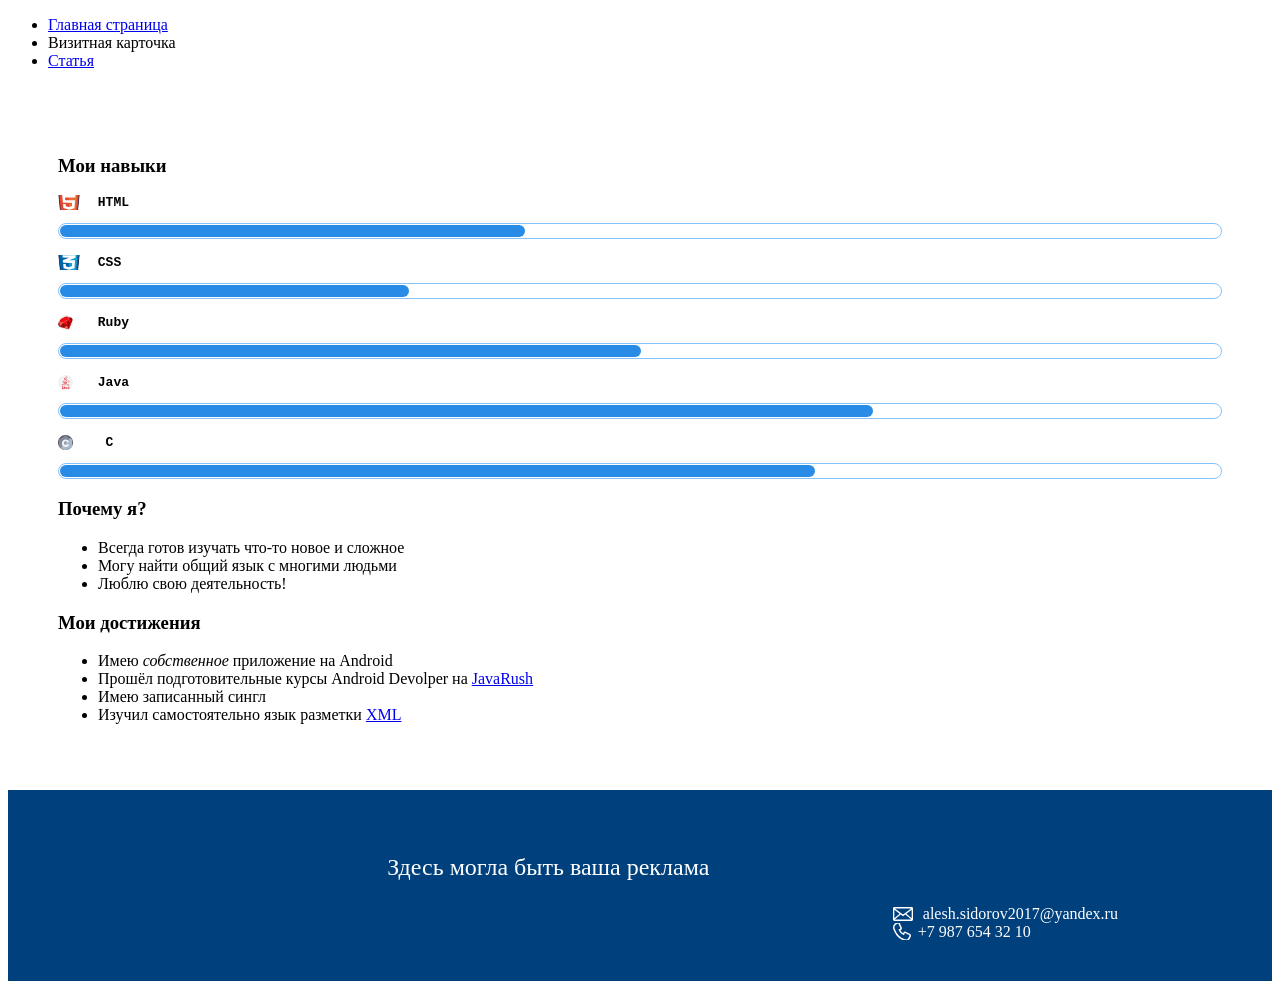
==== cv.html @ 6720f107 "cope file with site" ====
<!doctype html>
<html class="no-js" lang="en">

<head>
    <meta charset="utf-8" />
    <meta name="viewport" content="width=device-width, initial-scale=1.0" />
    <title>Список достижений</title>
    <link rel="stylesheet" href="https://dhbhdrzi4tiry.cloudfront.net/cdn/sites/foundation.min.css">
    <link rel="stylesheet" href="css/style.css">
</head>

<body>

    <!-- Start Top Bar -->
    <div class="top-bar">
        <div class="top-bar-left">
            <ul class="menu">
                <li><a href="index.html">Главная страница</a></li>
                <li class="menu-text">Визитная карточка</li>
                <li><a href="lab-one.html">Статья</a></li>
            </ul>
        </div>
    </div>
    <!-- End Top Bar -->



    <!-- We can now combine rows and columns when there's only one column in that row -->
    <div class="grid-container">
        <div class="grid-x grid-margin-x">
            <div class="cell-medium">
                <div class="skills">
                    <h3>Мои навыки</h3>
                    <dl class="skills-list">
                        <dt class="skill-html">
                            <pre> <b>HTML</b></pre>
                        </dt>
                        <dd class="level">
                            <div style="width: 40%;">60%</div>
                        </dd>
                        <dt class="skill-css">
                            <pre> <b>CSS</b></pre>
                        </dt>
                        <dd class="level">
                            <div style="width: 30%;">40%</div>
                        </dd>
                        <dt class="skill-ruby">
                            <pre> <b>Ruby</b></pre>
                        </dt>
                        <dd class="level">
                            <div style="width: 50%;">50%</div>
                        </dd>
                        <dt class="skill-java">
                            <pre> <b>Java</b></pre>
                        </dt>
                        <dd class="level">
                            <div style="width: 70%;">70%</div>
                        </dd>
                        <dt class="skill-c">
                            <pre>  <b>C</b></pre>
                        </dt>
                        <dd class="level">
                            <div style="width: 65%;">65%</div>
                        </dd>
                    </dl>
                </div>
            </div>

            <div class="spells">
                <h3>Почему я?</h3>
                <ul class="spell-list">
                    <li>Всегда готов изучать что-то новое и сложное</li>
                    <li>Могу найти общий язык с многими людьми</li>
                    <li>Люблю свою деятельность!</li>
                </ul>
            </div>

            <div class="achiv">
                <h3>Мои достижения</h3>
                <ul class="achiv-list">
                    <li>Имею <em>собственное</em> приложение на Android</li>
                    <li>Прошёл подготовительные курсы Android Devolper на 
                        <a href="https://javarush.ru/quests/lectures?quest=QUEST_GOOGLE_ANDROID&level=10">JavaRush</a></li>
                    <li>Имею записанный сингл</li>
                    <li>Изучил самостоятельно язык разметки <a href="https://ru.wikipedia.org/wiki/XML">XML</a></li>
                </ul>
            </div>
        </div>
    </div>

    <script src="https://code.jquery.com/jquery-2.1.4.min.js"></script>
    <script src="https://dhbhdrzi4tiry.cloudfront.net/cdn/sites/foundation.js"></script>
    <script>
        $(document).foundation();
    </script>
</body>

<footer class="page-footer">
    <div class="container">
        <p style="margin-left: 30%; font-size: x-large;">Здесь могла быть ваша реклама</p>
        <a class="footer-email" href="mailto:alesh.sidorov2017@yandex.ru">alesh.sidorov2017@yandex.ru</a>
        <a class="footer-phone" href="tel:+79876543210">+7 987 654 32 10</a>
    </div>
</footer>

</html>
---- css/style.css ----
.page-footer {
    padding: 40px 0;
    background-color: #00417d;
    color: #ffffff;
  }
  
  .page-footer a {
    margin-left: 70%;
    color: inherit;
    text-decoration: none;
    background-repeat: no-repeat;
    background-position: left;
  }
  
  .footer-email {
    padding-left: 30px;
    background-image: url("../icon-email-footer.svg");
  }
  
  .footer-phone {
    padding-left: 25px;
    background-image: url("../icon-phone-footer.svg");
  }

  .skills-list {
    margin: 0;
    padding: 0;
  }
  
  .skills-list dt {
    padding-left: 32px;
    background-repeat: no-repeat;
    background-position: left;
    
  }
  
   .skill-c{
    background-image: url("../c.svg");
   }

  .skill-java{
    background-image: url("../java.svg");
   }

  .skill-ruby{
      background-image: url("../ruby.svg");
  }
  .skill-html {
    background-image: url("../icon-html.svg");
  }
  
  .skill-css {
    background-image: url("../icon-css.svg");
  }
  
  .level {
    margin: 4px 0 16px;
    padding: 0;
    height: 14px;
    font-size: 0;
    background-color: #ffffff;
    border: 1px solid #86c3fa;
    border-radius: 8px;
  }
  
  .level div {
    margin: 1px;
    height: 12px;
    background-color: #288be6;
    border-radius: 6px;
  }

  .grid-container{
      padding: 50px;
  }

  .author{
   margin-left: 75%;
   
  }

  .statia{
    margin-left: 25%;
    width: 50%;
    text-align: left;
  }

  .punkt-lab{
    list-style-type: upper-roman;
  }
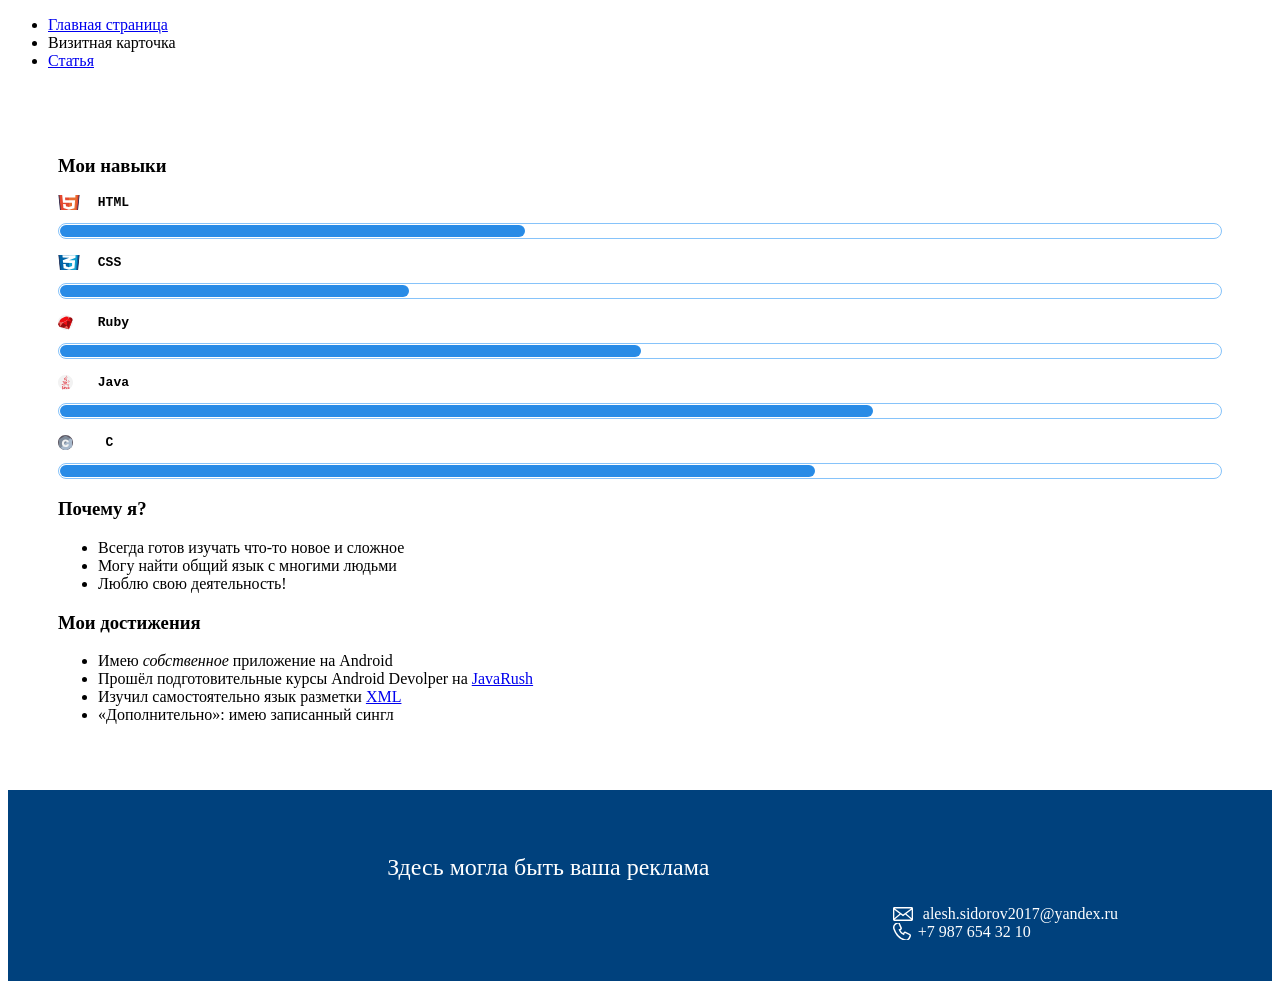
==== commit 27f80991: "fix href and corect text" ====
--- a/cv.html
+++ b/cv.html
@@ -1,5 +1,5 @@
-<!doctype html>
-<html class="no-js" lang="en">
+<!DOCTYPE html>
+<html class="no-js" lang="ru">
 
 <head>
     <meta charset="utf-8" />
@@ -80,9 +80,9 @@
                 <ul class="achiv-list">
                     <li>Имею <em>собственное</em> приложение на Android</li>
                     <li>Прошёл подготовительные курсы Android Devolper на 
-                        <a href="https://javarush.ru/quests/lectures?quest=QUEST_GOOGLE_ANDROID&level=10">JavaRush</a></li>
-                    <li>Имею записанный сингл</li>
-                    <li>Изучил самостоятельно язык разметки <a href="https://ru.wikipedia.org/wiki/XML">XML</a></li>
+                        <a href="https://javarush.ru/quests/lectures?quest=QUEST_GOOGLE_ANDROID&level=10" target="_blank">JavaRush</a></li>
+                    <li>Изучил самостоятельно язык разметки <a href="https://ru.wikipedia.org/wiki/XML" target="_blank">XML</a></li>
+                    <li><q>Дополнительно</q>: имею записанный сингл</li>
                 </ul>
             </div>
         </div>
--- a/css/style.css
+++ b/css/style.css
@@ -74,10 +74,9 @@
       padding: 50px;
   }
 
-  .author{
-   margin-left: 75%;
-   
-  }
+ .author{
+   text-align: right;
+ }
 
   .statia{
     margin-left: 25%;
